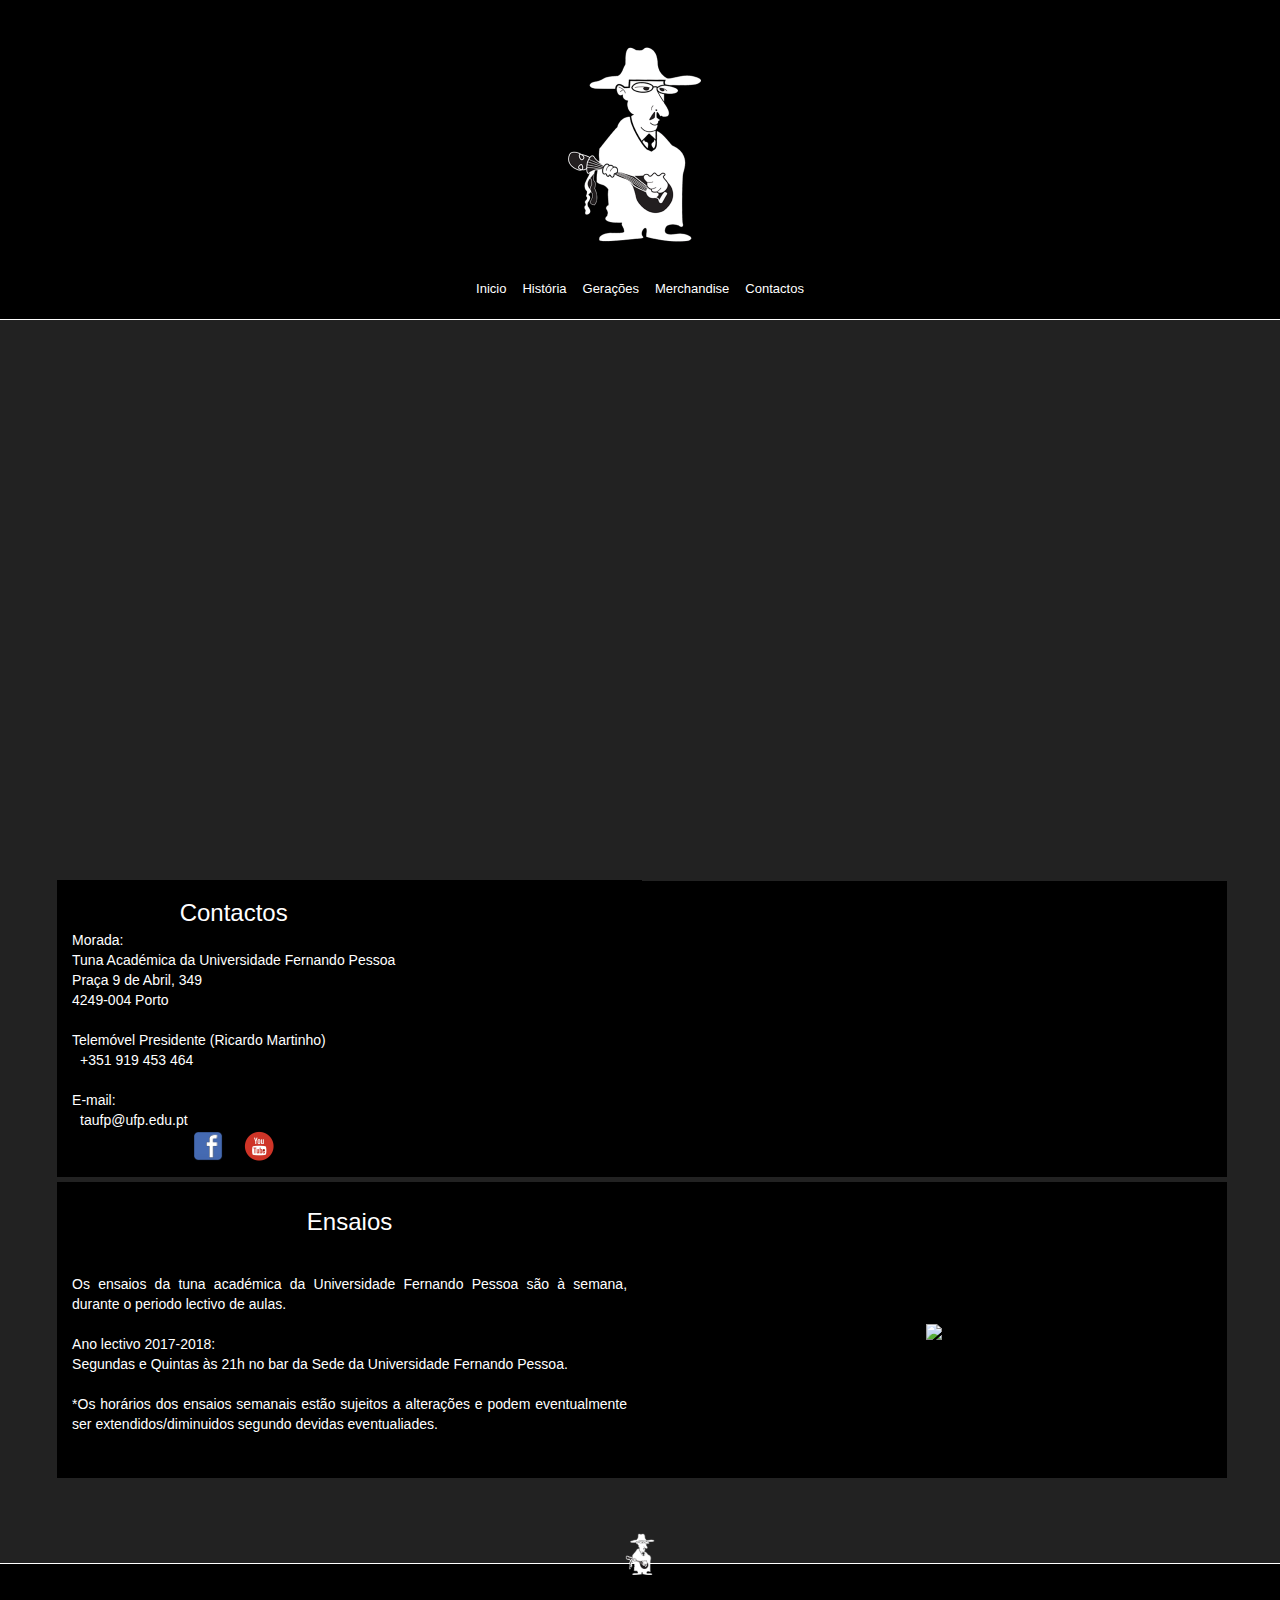
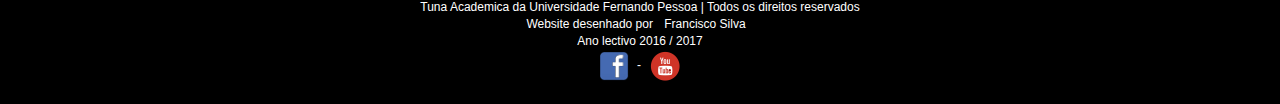
==== contactos.html @ c4e6eb4a "added second update of Taufp Website" ====
<!DOCTYPE html>
<html>

<head>
	<meta charset="UTF-8">

	<title>Tuna Académica da Universidade Fernando Pessoa</title>
	<link rel="icon" href="img/favicon.png" sizes="16x16" type="image/png">

	<script src="https://ajax.googleapis.com/ajax/libs/jquery/1.8.3/jquery.min.js"></script>
	<script src="http://code.jquery.com/ui/1.9.2/jquery-ui.js"></script>
	<script type="text/javascript" src="main.js"></script>




	<link rel="stylesheet" href="https://maxcdn.bootstrapcdn.com/bootstrap/3.3.7/css/bootstrap.min.css"
		integrity="sha384-BVYiiSIFeK1dGmJRAkycuHAHRg32OmUcww7on3RYdg4Va+PmSTsz/K68vbdEjh4u" crossorigin="anonymous">

	<!-- Optional theme -->
	<link rel="stylesheet" href="https://maxcdn.bootstrapcdn.com/bootstrap/3.3.7/css/bootstrap-theme.min.css"
		integrity="sha384-rHyoN1iRsVXV4nD0JutlnGaslCJuC7uwjduW9SVrLvRYooPp2bWYgmgJQIXwl/Sp" crossorigin="anonymous">

	<!-- Latest compiled and minified JavaScript -->
	<script src="https://maxcdn.bootstrapcdn.com/bootstrap/3.3.7/js/bootstrap.min.js"
		integrity="sha384-Tc5IQib027qvyjSMfHjOMaLkfuWVxZxUPnCJA7l2mCWNIpG9mGCD8wGNIcPD7Txa"
		crossorigin="anonymous"></script>
	<meta name="viewport" content="width=device-width, initial-scale=1.0">

	<link rel="stylesheet" type="text/css" href="css/main.css" />




	<style type="text/css">
		/* centered columns styles */
		.row-centered {
			text-align: center;
		}

		.col-centered {
			display: inline-block;
			float: none;
			/* reset the text-align */
			text-align: left;
			/* inline-block space fix */
			margin-right: -4px;
		}

		.col-fixed {
			/* custom width */
			width: 320px;
		}

		.col-min {
			/* custom min width */
			min-width: 320px;
		}

		.col-max {
			/* custom max width */
			max-width: 320px;
		}

		/* visual styles */
		body {
			padding-bottom: 40px;
		}

		h1 {
			margin: 40px 0px 20px 0px;
			color: #95c500;
			font-size: 28px;
			line-height: 34px;
			text-align: center;
		}

		[class*="col-"] {
			padding-top: 16px;
			padding-bottom: 15px;
		}

		[class*="col-"]:before {
			display: block;
			position: relative;
			font-family: sans-serif;
			font-size: 10px;
			letter-spacing: 1px;
			color: #658600;
			text-align: left;
		}

		.item {
			width: 100%;
			height: 100%;
		}

		/* content styles */
		.item {
			display: table;
		}

		.content {
			display: table-cell;
			vertical-align: middle;
			text-align: justify;
		}

		.content:before {
			font-family: sans-serif;
			font-size: 12px;
			letter-spacing: 1px;
			color: #747474;
		}

		/* centering styles for jsbin */
		html,
		body {
			width: 100%;
			height: 100%;
		}

		html {
			display: table;
		}

		body {
			display: table-cell;
			vertical-align: middle;
		}
	</style>

	<link rel="stylesheet" href="animations/css/animations.css" type="text/css">

</head>

<body>

	<div class="top">
		<div class='container' style="width:100%; height: 100%;">
			<div class='animatedParent' style="width:100%; height: 100%;">
				<h2 class='animated bounceIn' style="width:100%; height: 100%;"><img width="25%" style="max-width:150px"
						src="img/middlenando.png" /></h2>



				<table align="center" style="font-size:13px">
					<tr>
						<td>
							<a href="index.html">Inicio</a>
						</td>
						<td>
							<a href="historia.html">História</a>
						</td>
						<td>
							<a href="geracoes.html">Gerações</a>
						</td>
						<td>
							<a href="merchandise.html">Merchandise</a>
						</td>
						<td>
							<a href="contactos.html">Contactos</a>
						</td>
					</tr>
				</table>

				<br>

			</div>
		</div>
	</div>

	<div class="mid">
		<div class="mid1">
			<div class='container' style="width:100%; height: 100%;  padding: 0px 0;">
				<div class='animatedParent' style="width:100%; height: 100%;">

					<center><img class="animated fadeIn" style="width:100%;" src="img/headerimage.png"></center>

				</div>
			</div>
			<br>
			<div class="container">
				<div class="row row-centered">


					<div style="background-color:#000; border:0px; text-align:justify;"
						class="col-xs-6 col-centered col-min">
						<div class="item">
							<div class="content">
								<table style="height:264px;">
									<tr>
										<td>
											<center><span class="title">Contactos</span></center>
										</td>
									</tr>
									<td>
										<span class="text">Morada:<br>

											Tuna Académica da Universidade Fernando Pessoa<br>
											Praça 9 de Abril, 349<br>
											4249-004 Porto<br><br>

											Telemóvel Presidente (Ricardo Martinho)<br>

											<a href="tel:+351 919 453 464">+351 919 453 464</a><br><br>

											E-mail:<br>

											<a href="mailto:taufp@ufp.edu.pt">taufp@ufp.edu.pt</a>

										</span>
										<center>
											<a href="https://www.youtube.com/channel/UCvG8ykzuXGHIxPqPnz8HNAA"><img
													width="30" height="30" src="img/face.png" style="top:5px;"></a>
											<a href="https://www.facebook.com/taufp94/"><img style="top:5px;" width="32"
													height="32" src="img/youtube.png"></a></center>
									</td>
									</tr>
								</table>
							</div>
						</div>
					</div>


					<div style="background-color:#000; border:0px; text-align:justify;"
						class="col-xs-6 col-centered col-min">
						<div class="item">
							<div class="content">
								<center><iframe
										src="https://www.google.com/maps/embed?pb=!1m18!1m12!1m3!1d3003.2471644915718!2d-8.613256684580875!3d41.172775979284474!2m3!1f0!2f0!3f0!3m2!1i1024!2i768!4f13.1!3m3!1m2!1s0xd24644e96bfbb8d%3A0x1b56312fb4975696!2sUniversidade+Fernando+Pessoa!5e0!3m2!1spt-PT!2spt!4v1487983377693"
										width="290" height="260" frameborder="0" style="border:0"
										allowfullscreen></iframe></center>
							</div>
						</div>
					</div>


					<div style="background-color:#000; border:0px; text-align:justify;"
						class="col-xs-6 col-centered col-min">
						<div class="item">
							<div class="content">
								<table style="height:265px;">
									<tr>
										<td>
											<center><span class="title">Ensaios</span></center>
										</td>
									</tr>
									<td>
										<span class="text">Os ensaios da tuna académica da Universidade Fernando Pessoa
											são à semana, durante o periodo lectivo de aulas.<br><br>

											Ano lectivo 2017-2018:<br>Segundas e Quintas às 21h no bar da Sede da
											Universidade Fernando Pessoa.<br><br>
										</span>

										*Os horários dos ensaios semanais estão sujeitos a alterações e podem
										eventualmente ser extendidos/diminuidos segundo devidas eventualiades.


									</td>
									</tr>
								</table>
							</div>
						</div>
					</div>


					<div style="background-color:#000; border:0px; text-align:center;"
						class="col-xs-6 col-centered col-min">
						<div class="item">
							<div class="content">
								<table align="center" style="height:265px;">
									<tr>
										<td>
											<img src="img/instrumentos.jpg" width="290">
										</td>
									</tr>
								</table>

							</div>
						</div>
					</div>


				</div>
			</div>

		</div>
		<br><br><br><br>
	</div>


	<div class="footer"><br><br>Tuna Academica da Universidade Fernando Pessoa | Todos os direitos reservados<br>Website
		desenhado por <a href="mailto:franciscjssilva@gmail.com">Francisco Silva</a> <br>Ano lectivo 2016 / 2017<br><a
			href="https://www.facebook.com/taufp94/"><img width="30" height="30" src="img/face.png"
				style="top:5px;"></a>-<a href="https://www.youtube.com/channel/UCvG8ykzuXGHIxPqPnz8HNAA"><img
				style="top:5px;" width="32" height="32" src="img/youtube.png"></a></div>

	<script type="text/javascript" src="animations/js/css3-animate-it.js"></script>

</body>

</html>
---- css/main.css ----
html, body {
			background-color: #000;
			color: #FFF;
			font-family: Arial;
			font-size: 12px;
			width: 100%;
			height: 100%;
		}

		html {
			display: table;
		}

		body {
			display: table-cell;
			vertical-align: middle;
			font-size: 14px;
		}

		.text {
			text-align: justify;
			font-size: 14px;
		}

		.top {
			position: relative;
			top: 0;
			z-index: 999;
			width: 100%;
			text-align: center;
			background-color: #000;
		}

		.mid {
			position: relative;
			width: 100%;
			display: table-cell;
			vertical-align: middle;
			background-color: #222;
			color: #FFF;
			border-top: 1px solid;
			border-bottom: 1px solid;
			border-top-color: #FFF;
			border-bottom-color: #FFF;
			margin: 0px;
			text-align: center;
			font-family: Arial;
		}

		.mid1 {
			width: 100%;
			height: 100%;
			display: table-cell;
			vertical-align: middle;
		}

		.mid1:after {
			content: '';
			position: absolute;
			top: 100%;
			left: 50%;
			width: 30px;
			height: 60px;
			background-image: url(../img/bottomnandinho.png);
			background-size: cover;
			background-repeat: no-repeat;
			transform: translate(-50%, -50%);
			border-top: inherit;
			border-top-color: transparent;
		}

		.footer {
			bottom: 0px;
			width: 100%;
			height: 100px;
			text-align: center;
			font-size: 12px;
		}

		table {
			background-color: #000;
			padding: 4% 4% 4% 4%;
		}

		.title {
			font-size: 24px;
			color: #FFF;
			text-align: center;
		}

		.title2 {
			font-size: 22px;
			color: #FFF;
			text-align: center;
		}

		a:link, a:visited, a:active {
			color: #FFF;
			text-decoration: none;
			padding: 6px 8px;
			border-radius: 8px;
		}

		/* mouse over link */

		a:hover {
			color: #000;
			background-color: #FFF;
			text-decoration: none;
		}

		.hvrbox, .hvrbox * {
			box-sizing: border-box;
		}

		.hvrbox {
			position: relative;
			display: inline-block;
			overflow: hidden;
			width: 100%;
			height: 100%;
		}

		.hvrbox img {
			max-width: 100%;
		}

		.hvrbox .hvrbox-layer_bottom {
			display: block;
		}

		.hvrbox .hvrbox-layer_top {
			opacity: 0;
			position: absolute;
			top: 0;
			left: 0;
			right: 0;
			bottom: 0;
			width: 100%;
			height: 100%;
			background: rgba(0, 0, 0, 0.6);
			color: #fff;
			padding: 15px;
			-moz-transition: all 0.4s ease-in-out 0s;
			-webkit-transition: all 0.4s ease-in-out 0s;
			-ms-transition: all 0.4s ease-in-out 0s;
			transition: all 0.4s ease-in-out 0s;
		}

		.hvrbox:hover .hvrbox-layer_top, .hvrbox.active .hvrbox-layer_top {
			opacity: 1;
		}

		.hvrbox .hvrbox-text {
			text-align: center;
			font-size: 120%;
			display: inline-block;
			position: absolute;
			top: 50%;
			left: 50%;
			-moz-transform: translate(-50%, -50%);
			-webkit-transform: translate(-50%, -50%);
			-ms-transform: translate(-50%, -50%);
			transform: translate(-50%, -50%);
		}

		.hvrbox .hvrbox-text_mobile {
			font-size: 15px;
			border-top: 1px solid rgb(179, 179, 179);
			/* for old browsers */
			border-top: 1px solid rgba(179, 179, 179, 0.7);
			margin-top: 5px;
			padding-top: 2px;
			display: none;
		}

		.hvrbox.active .hvrbox-text_mobile {
			display: block;
		}
---- animations/css/animations.css ----
/*animations*/

/******************
* Bounce in right *
*******************/


.animated { 
    -webkit-animation-duration: 1s; 
    animation-duration: 1s; 
    -webkit-animation-fill-mode: both; 
    animation-fill-mode: both; 
} 
.slow{
     -webkit-animation-duration: 1.5s; 
    animation-duration: 1.5s; 
    -webkit-animation-fill-mode: both; 
    animation-fill-mode: both; 
}
.slower{
     -webkit-animation-duration: 2s; 
    animation-duration: 2s; 
    -webkit-animation-fill-mode: both; 
    animation-fill-mode: both; 
}
.slowest{
     -webkit-animation-duration: 3s; 
    animation-duration: 3s; 
    -webkit-animation-fill-mode: both; 
    animation-fill-mode: both; 
}

/* Added by Andy Meetan */
.delay-250 {
    -webkit-animation-delay:0.25s;
    -moz-animation-delay:0.25s;
    -o-animation-delay:0.25s;
    animation-delay:0.25s;
}
.delay-500 {
    -webkit-animation-delay:0.5s;
    -moz-animation-delay:0.5s;
    -o-animation-delay:0.5s;
    animation-delay:0.5s;
}
.delay-750 {
    -webkit-animation-delay:0.75s;
    -moz-animation-delay:0.75s;
    -o-animation-delay:0.75s;
    animation-delay:0.75s;
}
.delay-1000 {
    -webkit-animation-delay:1.0s;
    -moz-animation-delay:1.0s;
    -o-animation-delay:1.0s;
    animation-delay:1.0s;
}
.delay-1250 {
    -webkit-animation-delay:1.25s;
    -moz-animation-delay:1.25s;
    -o-animation-delay:1.25s;
    animation-delay:1.25s;
}
.delay-1500 {
    -webkit-animation-delay:1.5s;
    -moz-animation-delay:1.5s;
    -o-animation-delay:1.5s;
    animation-delay:1.5s;
}
.delay-1750 {
    -webkit-animation-delay:1.75s;
    -moz-animation-delay:1.75s;
    -o-animation-delay:1.75s;
    animation-delay:1.75s;
}
.delay-2000 {
    -webkit-animation-delay:2.0s;
    -moz-animation-delay:2.0s;
    -o-animation-delay:2.0s;
    animation-delay:2.0s;
}
.delay-2500 {
    -webkit-animation-delay:2.5s;
    -moz-animation-delay:2.5s;
    -o-animation-delay:2.5s;
    animation-delay:2.5s;
}
.delay-2000 {
    -webkit-animation-delay:2.0s;
    -moz-animation-delay:2.0s;
    -o-animation-delay:2.0s;
    animation-delay:2.0s;
}
.delay-2500 {
    -webkit-animation-delay:2.5s;
    -moz-animation-delay:2.5s;
    -o-animation-delay:2.5s;
    animation-delay:2.5s;
}
.delay-3000 {
    -webkit-animation-delay:3.0s;
    -moz-animation-delay:3.0s;
    -o-animation-delay:3.0s;
    animation-delay:3.0s;
}
.delay-3500 {
    -webkit-animation-delay:3.5s;
    -moz-animation-delay:3.5s;
    -o-animation-delay:3.5s;
    animation-delay:3.5s;
}

.bounceInRight, .bounceInLeft, .bounceInUp, .bounceInDown{
    opacity:0;
    -webkit-transform: translateX(400px); 
    transform: translateX(400px); 
}
.fadeInRight, .fadeInLeft, .fadeInUp, .fadeInDown{
    opacity:0;
    -webkit-transform: translateX(400px); 
    transform: translateX(400px); 
}

.flipInX, .flipInY, .rotateIn, .rotateInUpLeft, .rotateInUpRight, .rotateInDownLeft, .rotateDownUpRight, .rollIn{
    opacity:0;
}

.lightSpeedInRight, .lightSpeedInLeft{
    opacity:0;
    -webkit-transform: translateX(400px); 
    transform: translateX(400px); 
}

/***********
* bounceIn *
************/
@-webkit-keyframes bounceIn { 
    0% { 
        opacity: 0; 
        -webkit-transform: scale(.3); 
    } 

    50% { 
        opacity: 1; 
        -webkit-transform: scale(1.05); 
    } 

    70% { 
        -webkit-transform: scale(.9); 
    } 

    100% { 
         -webkit-transform: scale(1); 
    } 
} 

@keyframes bounceIn { 
    0% { 
        opacity: 0; 
        transform: scale(.3); 
    } 

    50% { 
        opacity: 1; 
        transform: scale(1.05); 
    } 

    70% { 
        transform: scale(.9); 
    } 

    100% { 
        transform: scale(1); 
    } 
} 

.bounceIn.go { 
    -webkit-animation-name: bounceIn; 
    animation-name: bounceIn; 
}

/****************
* bounceInRight *
****************/

@-webkit-keyframes bounceInRight { 
    0% { 
        opacity: 0; 
        
        -webkit-transform: translateX(400px); 
    } 
    60% { 
        
        -webkit-transform: translateX(-30px); 
    } 
    80% { 
        -webkit-transform: translateX(10px); 
    } 
    100% {
    opacity: 1;
     
        -webkit-transform: translateX(0); 
    } 
} 

@keyframes bounceInRight { 
    0% { 
        opacity: 0; 
        
        transform: translateX(400px); 
    } 
    60% { 
        
        transform: translateX(-30px); 
    } 
    80% { 
        transform: translateX(10px); 
    } 
    100% {
    opacity: 1;
     
        transform: translateX(0); 
    } 
} 


.bounceInRight.go { 
    -webkit-animation-name: bounceInRight; 
    animation-name: bounceInRight; 
}

/******************
* Bounce in left *
*******************/

@-webkit-keyframes bounceInLeft { 
    0% { 
        opacity: 0; 
        
        -webkit-transform: translateX(-400px); 
    } 
    60% { 
       
        -webkit-transform: translateX(30px); 
    } 
    80% { 
        -webkit-transform: translateX(-10px); 
    } 
    100% {
        opacity: 1;
         
        -webkit-transform: translateX(0); 
    } 
} 

@keyframes bounceInLeft { 
    0% { 
        opacity: 0; 
        
        transform: translateX(-400px); 
    } 
    60% { 
       
        transform: translateX(30px); 
    } 
    80% { 
        transform: translateX(-10px); 
    } 
    100% {
        opacity: 1;
         
        transform: translateX(0); 
    } 
} 

.bounceInLeft.go { 
    -webkit-animation-name: bounceInLeft; 
    animation-name: bounceInLeft; 
}

/******************
* Bounce in up *
*******************/

@-webkit-keyframes bounceInUp { 
    0% { 
        opacity: 0; 
        
        -webkit-transform: translateY(400px); 
    } 
    60% { 
       
        -webkit-transform: translateY(-30px); 
    } 
    80% { 
        -webkit-transform: translateY(10px); 
    } 
    100% {
        opacity: 1;
         
        -webkit-transform: translateY(0); 
    } 
} 

@keyframes bounceInUp { 
    0% { 
        opacity: 0; 
        
        transform: translateY(400px); 
    } 
    60% { 
       
        transform: translateY(-30px); 
    } 
    80% { 
        transform: translateY(10px); 
    } 
    100% {
        opacity: 1;
         
        transform: translateY(0); 
    } 
} 

.bounceInUp.go { 
    -webkit-animation-name: bounceInUp; 
    animation-name: bounceInUp; 
}


/******************
* Bounce in down *
*******************/

@-webkit-keyframes bounceInDown { 
    0% { 
        opacity: 0; 
        
        -webkit-transform: translateY(-400px); 
    } 
    60% { 
       
        -webkit-transform: translateY(30px); 
    } 
    80% { 
        -webkit-transform: translateY(-10px); 
    } 
    100% {
        opacity: 1;
         
        -webkit-transform: translateY(0); 
    } 
} 

@keyframes bounceInDown { 
    0% { 
        opacity: 0; 
        
        transform: translateY(-400px); 
    } 
    60% { 
       
        transform: translateY(30px); 
    } 
    80% { 
        transform: translateY(-10px); 
    } 
    100% {
        opacity: 1;
         
        transform: translateY(0); 
    } 
} 

.bounceInDown.go { 
    -webkit-animation-name: bounceInDown; 
    animation-name: bounceInDown; 
}


/**********
* Fade In *
**********/ 
@-webkit-keyframes fadeIn { 
    0% {opacity: 0;} 
    100% {opacity: 1;
        display:block;} 
} 
@keyframes fadeIn { 
    0% {opacity: 0;} 
    100% {opacity: 1;
        display:block;} 
}
.fadeIn{
    opacity:0;
}
.fadeIn.go { 
    -webkit-animation-name: fadeIn; 
    animation-name: fadeIn; 
}

/**********
* Grow in *
***********/

@-webkit-keyframes growIn { 
    0% { 
        -webkit-transform: scale(0.2); 
        opacity:0;
    } 
    50% { 
        -webkit-transform: scale(1.2); 
        
    } 
    100% { 
        -webkit-transform: scale(1); 
        opacity:1;
    } 
} 
@keyframes growIn { 
    0% { 
        transform: scale(0.2); 
        opacity:0;
    } 
    50% { 
        transform: scale(1.2); 
        
    } 
    100% { 
        transform: scale(1); 
        opacity:1;
    } 
} 
.growIn { 

    -webkit-transform: scale(0.2);
    transform: scale(0.2);
    opacity:0;
}
.growIn.go{
    -webkit-animation-name: growIn; 
    animation-name: growIn; 
}

/********
* Shake *
********/
@-webkit-keyframes shake { 
    0%, 100% {-webkit-transform: translateX(0);} 
    10%, 30%, 50%, 70%, 90% {-webkit-transform: translateX(-10px);} 
    20%, 40%, 60%, 80% {-webkit-transform: translateX(10px);} 
} 
@keyframes shake { 
    0%, 100% {transform: translateX(0);} 
    10%, 30%, 50%, 70%, 90% {transform: translateX(-10px);} 
    20%, 40%, 60%, 80% {transform: translateX(10px);} 
} 
.shake.go { 
    -webkit-animation-name: shake; 
    animation-name: shake; 
}

/********
* ShakeUp *
********/
@-webkit-keyframes shakeUp { 
    0%, 100% {-webkit-transform: translateY(0);} 
    10%, 30%, 50%, 70%, 90% {-webkit-transform: translateY(-10px);} 
    20%, 40%, 60%, 80% {-webkit-transform: translateY(10px);} 
} 
@keyframes shakeUp { 
    0%, 100% {transform: translateY(0);} 
    10%, 30%, 50%, 70%, 90% {transform: translateY(-10px);} 
    20%, 40%, 60%, 80% {transform: translateY(10px);} 
} 
.shakeUp.go { 
    -webkit-animation-name: shakeUp; 
    animation-name: shakeUp; 
}

/*************
* FadeInLeft *
*************/

@-webkit-keyframes fadeInLeft { 
    0% { 
        opacity: 0; 
        -webkit-transform: translateX(-400px); 
    } 
    50%{
       opacity: 0.3; 
    }
    100% { 
        opacity: 1; 
        -webkit-transform: translateX(0); 
    } 
} 
@keyframes fadeInLeft { 
    0% { 
        opacity: 0; 
        transform: translateX(-400px); 
    } 
    50%{
       opacity: 0.3; 
    }
    100% { 
        opacity: 1; 
        transform: translateX(0); 
    } 
} 
.fadeInLeft{ 
    opacity: 0; 
    -webkit-transform: translateX(-400px); 
    transform: translateX(-400px);
}
.fadeInLeft.go { 
    -webkit-animation-name: fadeInLeft; 
    animation-name: fadeInLeft; 
}


/*************
* FadeInRight *
*************/

@-webkit-keyframes fadeInRight { 
    0% { 
        opacity: 0; 
        -webkit-transform: translateX(400px); 
    } 
    50%{
       opacity: 0.3; 
    }
    100% { 
        opacity: 1; 
        -webkit-transform: translateX(0); 
    } 
} 
@keyframes fadeInRight { 
    0% { 
        opacity: 0; 
        transform: translateX(400px); 
    } 
    50%{
       opacity: 0.3; 
    }
    100% { 
        opacity: 1; 
        transform: translateX(0); 
    } 
} 
.fadeInRight{ 
    opacity: 0; 
    -webkit-transform: translateX(400px); 
    transform: translateX(400px);
}
.fadeInRight.go { 
    -webkit-animation-name: fadeInRight; 
    animation-name: fadeInRight; 
}

/*************
* FadeInUp *
*************/

@-webkit-keyframes fadeInUp { 
    0% { 
        opacity: 0; 
        -webkit-transform: translateY(400px); 
    } 
    50%{
       opacity: 0.3; 
    }
    100% { 
        opacity: 1; 
        -webkit-transform: translateY(0); 
    } 
} 
@keyframes fadeInUp { 
    0% { 
        opacity: 0; 
        transform: translateY(400px); 
    } 
    50%{
       opacity: 0.3; 
    }
    100% { 
        opacity: 1; 
        transform: translateY(0); 
    } 
} 
.fadeInUp{ 
    opacity: 0; 
    -webkit-transform: translateY(400px); 
    transform: translateY(400px);
}
.fadeInUp.go { 
    -webkit-animation-name: fadeInUp; 
    animation-name: fadeInUp; 
}

/*************
* FadeInDown *
*************/

@-webkit-keyframes fadeInDown { 
    0% { 
        opacity: 0; 
        -webkit-transform: translateY(-400px); 
    } 
    50%{
       opacity: 0.3; 
    }
    100% { 
        opacity: 1; 
        -webkit-transform: translateY(0); 
    } 
} 
@keyframes fadeInDown { 
    0% { 
        opacity: 0; 
        transform: translateY(-400px); 
    } 
    50%{
       opacity: 0.3; 
    }
    100% { 
        opacity: 1; 
        transform: translateY(0); 
    } 
} 
.fadeInDown{ 
    opacity: 0; 
    -webkit-transform: translateY(-400px); 
    transform: translateY(-400px);
}
.fadeInDown.go { 
    -webkit-animation-name: fadeInDown; 
    animation-name: fadeInDown; 
}

/*****************
* rotateIn *
*****************/
@-webkit-keyframes rotateIn { 
    0% { 
        -webkit-transform-origin: center center; 
        -webkit-transform: rotate(-200deg); 
        opacity: 0; 
    } 
    100% { 
        -webkit-transform-origin: center center; 
        -webkit-transform: rotate(0); 
        opacity: 1; 
    } 
} 
@keyframes rotateIn { 
    0% { 
        transform-origin: center center; 
        transform: rotate(-200deg); 
        opacity: 0; 
    } 
    100% { 
        transform-origin: center center; 
        transform: rotate(0); 
        opacity: 1; 
    } 
} 
.rotateIn.go { 
    -webkit-animation-name: rotateIn; 
    animation-name: rotateIn; 
}

/*****************
* rotateInUpLeft *
*****************/

@-webkit-keyframes rotateInUpLeft { 
    0% { 
        -webkit-transform-origin: left bottom; 
        -webkit-transform: rotate(90deg); 
        opacity: 0; 
    } 
    100% { 
        -webkit-transform-origin: left bottom; 
        -webkit-transform: rotate(0); 
        opacity: 1; 
    } 
} 
@keyframes rotateInUpLeft { 
    0% { 
        transform-origin: left bottom; 
        transform: rotate(90deg); 
        opacity: 0; 
    } 
    100% { 
        transform-origin: left bottom; 
        transform: rotate(0); 
        opacity: 1; 
    } 
} 
.rotateInUpLeft.go { 
    -webkit-animation-name: rotateInUpLeft; 
    animation-name: rotateInUpLeft; 
}

/*******************
* rotateInDownLeft *
*******************/
@-webkit-keyframes rotateInDownLeft { 
    0% { 
        -webkit-transform-origin: left bottom; 
        -webkit-transform: rotate(-90deg); 
        opacity: 0; 
    } 
    100% { 
        -webkit-transform-origin: left bottom; 
        -webkit-transform: rotate(0); 
        opacity: 1; 
    } 
} 
@keyframes rotateInDownLeft { 
    0% { 
        transform-origin: left bottom; 
        transform: rotate(-90deg); 
        opacity: 0; 
    } 
    100% { 
        transform-origin: left bottom; 
        transform: rotate(0); 
        opacity: 1; 
    } 
} 
.rotateInDownLeft.go { 
    -webkit-animation-name: rotateInDownLeft; 
    animation-name: rotateInDownLeft; 
}

/******************
* rotateInUpRight *
*******************/

@-webkit-keyframes rotateInUpRight { 
    0% { 
        -webkit-transform-origin: right bottom; 
        -webkit-transform: rotate(-90deg); 
        opacity: 0; 
    } 
    100% { 
        -webkit-transform-origin: right bottom; 
        -webkit-transform: rotate(0); 
        opacity: 1; 
    } 
} 
@keyframes rotateInUpRight { 
    0% { 
        transform-origin: right bottom; 
        transform: rotate(-90deg); 
        opacity: 0; 
    } 
    100% { 
        transform-origin: right bottom; 
        transform: rotate(0); 
        opacity: 1; 
    } 
} 
.rotateInUpRight.go { 
    -webkit-animation-name: rotateInUpRight; 
    animation-name: rotateInUpRight; 
}

/********************
* rotateInDownRight *
********************/

@-webkit-keyframes rotateInDownRight { 
    0% { 
        -webkit-transform-origin: right bottom; 
        -webkit-transform: rotate(90deg); 
        opacity: 0; 
    } 
    100% { 
        -webkit-transform-origin: right bottom; 
        -webkit-transform: rotate(0); 
        opacity: 1; 
    } 
} 
@keyframes rotateInDownRight { 
    0% { 
        transform-origin: right bottom; 
        transform: rotate(90deg); 
        opacity: 0; 
    } 
    100% { 
        transform-origin: right bottom; 
        transform: rotate(0); 
        opacity: 1; 
    } 
} 
.rotateInDownRight.go { 
    -webkit-animation-name: rotateInDownRight; 
    animation-name: rotateInDownRight; 
}

/*********
* rollIn *
**********/

@-webkit-keyframes rollIn { 
    0% { opacity: 0; -webkit-transform: translateX(-100%) rotate(-120deg); } 
    100% { opacity: 1; -webkit-transform: translateX(0px) rotate(0deg); } 
} 
@keyframes rollIn { 
    0% { opacity: 0; transform: translateX(-100%) rotate(-120deg); } 
    100% { opacity: 1; transform: translateX(0px) rotate(0deg); } 
} 
.rollIn.go { 
    -webkit-animation-name: rollIn; 
    animation-name: rollIn; 
}

/*********
* wiggle *
**********/

@-webkit-keyframes wiggle { 
    0% { -webkit-transform: skewX(9deg); } 
    10% { -webkit-transform: skewX(-8deg); } 
    20% { -webkit-transform: skewX(7deg); } 
    30% { -webkit-transform: skewX(-6deg); } 
    40% { -webkit-transform: skewX(5deg); } 
    50% { -webkit-transform: skewX(-4deg); } 
    60% { -webkit-transform: skewX(3deg); } 
    70% { -webkit-transform: skewX(-2deg); } 
    80% { -webkit-transform: skewX(1deg); } 
    90% { -webkit-transform: skewX(0deg); } 
    100% { -webkit-transform: skewX(0deg); } 
} 
@keyframes wiggle { 
    0% { transform: skewX(9deg); } 
    10% { transform: skewX(-8deg); } 
    20% { transform: skewX(7deg); } 
    30% { transform: skewX(-6deg); } 
    40% { transform: skewX(5deg); } 
    50% { transform: skewX(-4deg); } 
    60% { transform: skewX(3deg); } 
    70% { transform: skewX(-2deg); } 
    80% { transform: skewX(1deg); } 
    90% { transform: skewX(0deg); } 
    100% { transform: skewX(0deg); } 
} 
.wiggle.go { 
    -webkit-animation-name: wiggle; 
    animation-name: wiggle; 
    -webkit-animation-timing-function: ease-in; 
    animation-timing-function: ease-in; 
} 

/********
* swing *
*********/

@-webkit-keyframes swing { 
    20%, 40%, 60%, 80%, 100% { -webkit-transform-origin: top center; } 
    20% { -webkit-transform: rotate(15deg); } 
    40% { -webkit-transform: rotate(-10deg); } 
    60% { -webkit-transform: rotate(5deg); } 
    80% { -webkit-transform: rotate(-5deg); } 
    100% { -webkit-transform: rotate(0deg); } 
} 
@keyframes swing { 
    20% { transform: rotate(15deg); } 
    40% { transform: rotate(-10deg); } 
    60% { transform: rotate(5deg); } 
    80% { transform: rotate(-5deg); } 
    100% { transform: rotate(0deg); } 
} 
.swing.go { 
    -webkit-transform-origin: top center; 
    transform-origin: top center; 
    -webkit-animation-name: swing; 
    animation-name: swing; 
}

/*******
* tada *
********/

@-webkit-keyframes tada { 
    0% {-webkit-transform: scale(1);} 
    10%, 20% {-webkit-transform: scale(0.9) rotate(-3deg);} 
    30%, 50%, 70%, 90% {-webkit-transform: scale(1.1) rotate(3deg);} 
    40%, 60%, 80% {-webkit-transform: scale(1.1) rotate(-3deg);} 
    100% {-webkit-transform: scale(1) rotate(0);} 
} 
@keyframes tada { 
    0% {transform: scale(1);} 
    10%, 20% {transform: scale(0.9) rotate(-3deg);} 
    30%, 50%, 70%, 90% {transform: scale(1.1) rotate(3deg);} 
    40%, 60%, 80% {transform: scale(1.1) rotate(-3deg);} 
    100% {transform: scale(1) rotate(0);} 
} 
.tada.go { 
    -webkit-animation-name: tada; 
    animation-name: tada; 
}

/*********
* wobble *
**********/

@-webkit-keyframes wobble { 
  0% { -webkit-transform: translateX(0%); } 
  15% { -webkit-transform: translateX(-25%) rotate(-5deg); } 
  30% { -webkit-transform: translateX(20%) rotate(3deg); } 
  45% { -webkit-transform: translateX(-15%) rotate(-3deg); } 
  60% { -webkit-transform: translateX(10%) rotate(2deg); } 
  75% { -webkit-transform: translateX(-5%) rotate(-1deg); } 
  100% { -webkit-transform: translateX(0%); } 
} 
@keyframes wobble { 
  0% { transform: translateX(0%); } 
  15% { transform: translateX(-25%) rotate(-5deg); } 
  30% { transform: translateX(20%) rotate(3deg); } 
  45% { transform: translateX(-15%) rotate(-3deg); } 
  60% { transform: translateX(10%) rotate(2deg); } 
  75% { transform: translateX(-5%) rotate(-1deg); } 
  100% { transform: translateX(0%); } 
} 
.wobble.go { 
    -webkit-animation-name: wobble; 
    animation-name: wobble; 
}

/********
* pulse *
*********/

@-webkit-keyframes pulse { 
    0% { -webkit-transform: scale(1); } 
    50% { -webkit-transform: scale(1.1); } 
    100% { -webkit-transform: scale(1); } 
} 
@keyframes pulse { 
    0% { transform: scale(1); } 
    50% { transform: scale(1.1); } 
    100% { transform: scale(1); } 
} 
.pulse.go { 
    -webkit-animation-name: pulse; 
    animation-name: pulse; 
}

/***************
* lightSpeedInRight *
****************/
@-webkit-keyframes lightSpeedInRight { 
   0% { -webkit-transform: translateX(100%) skewX(-30deg); opacity: 0; } 
    60% { -webkit-transform: translateX(-20%) skewX(30deg); opacity: 1; } 
    80% { -webkit-transform: translateX(0%) skewX(-15deg); opacity: 1; } 
    100% { -webkit-transform: translateX(0%) skewX(0deg); opacity: 1; } 
} 
@keyframes lightSpeedInRight { 
    0% { transform: translateX(100%) skewX(-30deg); opacity: 0; } 
    60% { transform: translateX(-20%) skewX(30deg); opacity: 1; } 
    80% { transform: translateX(0%) skewX(-15deg); opacity: 1; } 
    100% { transform: translateX(0%) skewX(0deg); opacity: 1; } 
} 
.lightSpeedInRight.go { 
    -webkit-animation-name: lightSpeedInRight; 
    animation-name: lightSpeedInRight; 
    -webkit-animation-timing-function: ease-out; 
    animation-timing-function: ease-out; 
} 

/***************
* lightSpeedInLeft *
****************/
@-webkit-keyframes lightSpeedInLeft { 
   0% { -webkit-transform: translateX(-100%) skewX(30deg); opacity: 0; } 
    60% { -webkit-transform: translateX(20%) skewX(-30deg); opacity: 1; } 
    80% { -webkit-transform: translateX(0%) skewX(15deg); opacity: 1; } 
    100% { -webkit-transform: translateX(0%) skewX(0deg); opacity: 1; } 
} 
@keyframes lightSpeedInLeft { 
    0% { transform: translateX(-100%) skewX(30deg); opacity: 0; } 
    60% { transform: translateX(20%) skewX(-30deg); opacity: 1; } 
    80% { transform: translateX(0%) skewX(15deg); opacity: 1; } 
    100% { transform: translateX(0%) skewX(0deg); opacity: 1; } 
} 
.lightSpeedInLeft.go { 
    -webkit-animation-name: lightSpeedInLeft; 
    animation-name: lightSpeedInLeft; 
    -webkit-animation-timing-function: ease-out; 
    animation-timing-function: ease-out; 
} 


/*******
* Flip *
*******/
@-webkit-keyframes flip { 
    0% { 
        -webkit-transform: perspective(400px) rotateY(0); 
        -webkit-animation-timing-function: ease-out; 
    } 
    40% { 
        -webkit-transform: perspective(400px) translateZ(150px) rotateY(170deg); 
        -webkit-animation-timing-function: ease-out; 
    } 
    50% { 
        -webkit-transform: perspective(400px) translateZ(150px) rotateY(190deg) scale(1); 
        -webkit-animation-timing-function: ease-in; 
    } 
    80% { 
        -webkit-transform: perspective(400px) rotateY(360deg) scale(.95); 
        -webkit-animation-timing-function: ease-in; 
    } 
    100% { 
        -webkit-transform: perspective(400px) scale(1); 
        -webkit-animation-timing-function: ease-in; 
    } 
}
@keyframes flip { 
    0% { 
        transform: perspective(400px) rotateY(0); 
        animation-timing-function: ease-out; 
    } 
    40% { 
        transform: perspective(400px) translateZ(150px) rotateY(170deg); 
        animation-timing-function: ease-out; 
    } 
    50% { 
        transform: perspective(400px) translateZ(150px) rotateY(190deg) scale(1); 
        animation-timing-function: ease-in; 
    } 
    80% { 
        transform: perspective(400px) rotateY(360deg) scale(.95); 
        animation-timing-function: ease-in; 
    } 
    100% { 
        transform: perspective(400px) scale(1); 
        animation-timing-function: ease-in; 
    } 
} 
.flip.go { 
    -webkit-backface-visibility: visible !important; 
    -webkit-animation-name: flip; 
    backface-visibility: visible !important; 
    animation-name: flip; 
}

/**********
* flipInX *
**********/
@-webkit-keyframes flipInX { 
    0% { 
        -webkit-transform: perspective(400px) rotateX(90deg); 
        opacity: 0; 
    } 
    40% { 
        -webkit-transform: perspective(400px) rotateX(-10deg); 
    } 
    70% { 
        -webkit-transform: perspective(400px) rotateX(10deg); 
    } 
    100% { 
        -webkit-transform: perspective(400px) rotateX(0deg); 
        opacity: 1; 
    } 
} 
@keyframes flipInX { 
    0% { 
        transform: perspective(400px) rotateX(90deg); 
        opacity: 0; 
    } 
    40% { 
        transform: perspective(400px) rotateX(-10deg); 
    } 
    70% { 
        transform: perspective(400px) rotateX(10deg); 
    } 
    100% { 
        transform: perspective(400px) rotateX(0deg); 
        opacity: 1; 
    } 
} 
.flipInX.go { 
    -webkit-backface-visibility: visible !important; 
    -webkit-animation-name: flipInX; 
    backface-visibility: visible !important; 
    animation-name: flipInX; 
}

/**********
* flipInY *
**********/

@-webkit-keyframes flipInY { 
    0% { 
        -webkit-transform: perspective(400px) rotateY(90deg); 
        opacity: 0; 
    } 
    40% { 
        -webkit-transform: perspective(400px) rotateY(-10deg); 
    } 
    70% { 
        -webkit-transform: perspective(400px) rotateY(10deg); 
    } 
    100% { 
        -webkit-transform: perspective(400px) rotateY(0deg); 
        opacity: 1; 
    } 
} 
@keyframes flipInY { 
    0% { 
        transform: perspective(400px) rotateY(90deg); 
        opacity: 0; 
    } 
    40% { 
        transform: perspective(400px) rotateY(-10deg); 
    } 
    70% { 
        transform: perspective(400px) rotateY(10deg); 
    } 
    100% { 
        transform: perspective(400px) rotateY(0deg); 
        opacity: 1; 
    } 
} 
.flipInY.go { 
    -webkit-backface-visibility: visible !important; 
    -webkit-animation-name: flipInY; 
    backface-visibility: visible !important; 
    animation-name: flipInY; 
}

/*****************
* Out animations *
*****************/


/************
* bounceOut *
*************/
@-webkit-keyframes bounceOut { 
    0% { 
        -webkit-transform: scale(1); 
    } 
    25% { 
        -webkit-transform: scale(.95); 
    } 
    50% { 
        opacity: 1; 
        -webkit-transform: scale(1.1); 
    } 
    100% { 
        opacity: 0; 
        -webkit-transform: scale(.3); 
    } 
} 
@keyframes bounceOut { 
    0% { 
        transform: scale(1); 
    } 
    25% { 
        transform: scale(.95); 
    } 
    50% { 
        opacity: 1; 
        transform: scale(1.1); 
    } 
    100% { 
        opacity: 0; 
        transform: scale(.3); 
    } 
} 
.bounceOut.goAway { 
    -webkit-animation-name: bounceOut; 
    animation-name: bounceOut; 
}

/************
* bounceOutUp *
*************/
@-webkit-keyframes bounceOutUp { 
    0% { 
        -webkit-transform: translateY(0); 
    } 
    20% { 
        opacity: 1; 
        -webkit-transform: translateY(20px); 
    } 
    100% { 
        opacity: 0; 
        -webkit-transform: translateY(-2000px); 
    } 
} 
@keyframes bounceOutUp { 
    0% { 
        transform: translateY(0); 
    } 
    20% { 
        opacity: 1; 
        transform: translateY(20px); 
    } 
    100% { 
        opacity: 0; 
        transform: translateY(-2000px); 
    } 
} 
.bounceOutUp.goAway { 
    -webkit-animation-name: bounceOutUp; 
    animation-name: bounceOutUp; 
}

/************
* bounceOutDown *
*************/
@-webkit-keyframes bounceOutDown { 
    0% { 
        -webkit-transform: translateY(0); 
    } 
    20% { 
        opacity: 1; 
        -webkit-transform: translateY(-20px); 
    } 
    100% { 
        opacity: 0; 
        -webkit-transform: translateY(2000px); 
    } 
} 
@keyframes bounceOutDown { 
    0% { 
        transform: translateY(0); 
    } 
    20% { 
        opacity: 1; 
        transform: translateY(-20px); 
    } 
    100% { 
        opacity: 0; 
        transform: translateY(2000px); 
    } 
} 
.bounceOutDown.goAway { 
    -webkit-animation-name: bounceOutDown; 
    animation-name: bounceOutDown; 
}


/************
* bounceOutLeft *
*************/
@-webkit-keyframes bounceOutLeft { 
    0% { 
        -webkit-transform: translateX(0); 
    } 
    20% { 
        opacity: 1; 
        -webkit-transform: translateX(20px); 
    } 
    100% { 
        opacity: 0; 
        -webkit-transform: translateX(-2000px); 
    } 
} 
@keyframes bounceOutLeft { 
    0% { 
        transform: translateX(0); 
    } 
    20% { 
        opacity: 1; 
        transform: translateX(20px); 
    } 
    100% { 
        opacity: 0; 
        transform: translateX(-2000px); 
    } 
} 
.bounceOutLeft.goAway { 
    -webkit-animation-name: bounceOutLeft; 
    animation-name: bounceOutLeft; 
}

/************
* bounceOutRight *
*************/
@-webkit-keyframes bounceOutRight { 
    0% { 
        -webkit-transform: translateX(0); 
    } 
    20% { 
        opacity: 1; 
        -webkit-transform: translateX(-20px); 
    } 
    100% { 
        opacity: 0; 
        -webkit-transform: translateX(2000px); 
    } 
} 
@keyframes bounceOutRight { 
    0% { 
        transform: translateX(0); 
    } 
    20% { 
        opacity: 1; 
        transform: translateX(-20px); 
    } 
    100% { 
        opacity: 0; 
        transform: translateX(2000px); 
    } 
} 
.bounceOutRight.goAway { 
    -webkit-animation-name: bounceOutRight; 
    animation-name: bounceOutRight; 
}

/************
* fadeOut *
*************/
@-webkit-keyframes fadeOut { 
    0% {opacity: 1;} 
    100% {opacity: 0;} 
} 
@keyframes fadeOut { 
    0% {opacity: 1;} 
    100% {opacity: 0;} 
} 
.fadeOut.goAway { 
    -webkit-animation-name: fadeOut; 
    animation-name: fadeOut; 
}

/************
* fadeOutUp *
*************/
@-webkit-keyframes fadeOutUp { 
    0% { 
        opacity: 1; 
        -webkit-transform: translateY(0); 
    } 
    100% { 
        opacity: 0; 
        -webkit-transform: translateY(-2000px); 
    } 
} 
@keyframes fadeOutUp { 
    0% { 
        opacity: 1; 
        transform: translateY(0); 
    } 
    100% { 
        opacity: 0; 
        transform: translateY(-2000px); 
    } 
} 
.fadeOutUp.goAway { 
    -webkit-animation-name: fadeOutUp; 
    animation-name: fadeOutUp; 
}

/************
* fadeOutDown *
*************/
@-webkit-keyframes fadeOutDown { 
    0% { 
        opacity: 1; 
        -webkit-transform: translateY(0); 
    } 
    100% { 
        opacity: 0; 
        -webkit-transform: translateY(2000px); 
    } 
} 
@keyframes fadeOutDown { 
    0% { 
        opacity: 1; 
        transform: translateY(0); 
    } 
    100% { 
        opacity: 0; 
        transform: translateY(2000px); 
    } 
} 
.fadeOutDown.goAway { 
    -webkit-animation-name: fadeOutDown; 
    animation-name: fadeOutDown; 
}

/************
* fadeOutLeft *
*************/
@-webkit-keyframes fadeOutLeft { 
    0% { 
        opacity: 1; 
        -webkit-transform: translateX(0); 
    } 
    100% { 
        opacity: 0; 
        -webkit-transform: translateX(-2000px); 
    } 
} 
@keyframes fadeOutLeft { 
    0% { 
        opacity: 1; 
        transform: translateX(0); 
    } 
    100% { 
        opacity: 0; 
        transform: translateX(-2000px); 
    } 
} 
.fadeOutLeft.goAway { 
    -webkit-animation-name: fadeOutLeft; 
    animation-name: fadeOutLeft; 
}

/************
* fadeOutRight *
*************/
@-webkit-keyframes fadeOutRight { 
    0% { 
        opacity: 1; 
        -webkit-transform: translateX(0); 
    } 
    100% { 
        opacity: 0; 
        -webkit-transform: translateX(2000px); 
    } 
} 
@keyframes fadeOutRight { 
    0% { 
        opacity: 1; 
        transform: translateX(0); 
    } 
    100% { 
        opacity: 0; 
        transform: translateX(2000px); 
    } 
} 
.fadeOutRight.goAway { 
    -webkit-animation-name: fadeOutRight; 
    animation-name: fadeOutRight; 
}
/************
* flipOutX *
*************/
@-webkit-keyframes flipOutX { 
    0% { 
        -webkit-transform: perspective(400px) rotateX(0deg); 
        opacity: 1; 
    } 
    100% { 
        -webkit-transform: perspective(400px) rotateX(90deg); 
        opacity: 0; 
    } 
} 
@keyframes flipOutX { 
    0% { 
        transform: perspective(400px) rotateX(0deg); 
        opacity: 1; 
    } 
    100% { 
        transform: perspective(400px) rotateX(90deg); 
        opacity: 0; 
    } 
} 
.flipOutX.goAway { 
    -webkit-animation-name: flipOutX; 
    -webkit-backface-visibility: visible !important; 
    animation-name: flipOutX; 
    backface-visibility: visible !important; 
}

/************
* flipOutY *
*************/
@-webkit-keyframes flipOutY { 
    0% { 
        -webkit-transform: perspective(400px) rotateY(0deg); 
        opacity: 1; 
    } 
    100% { 
        -webkit-transform: perspective(400px) rotateY(90deg); 
        opacity: 0; 
    } 
} 
@keyframes flipOutY { 
    0% { 
        transform: perspective(400px) rotateY(0deg); 
        opacity: 1; 
    } 
    100% { 
        transform: perspective(400px) rotateY(90deg); 
        opacity: 0; 
    } 
} 
.flipOutY { 
    -webkit-backface-visibility: visible !important; 
    -webkit-animation-name: flipOutY; 
    backface-visibility: visible !important; 
    animation-name: flipOutY; 
}

/************
* lightSpeedOutRight *
*************/
@-webkit-keyframes lightSpeedOutRight { 
    0% { -webkit-transform: translateX(0%) skewX(0deg); opacity: 1; } 
    100% { -webkit-transform: translateX(100%) skewX(-30deg); opacity: 0; } 
} 
@keyframes lightSpeedOutRight { 
    0% { transform: translateX(0%) skewX(0deg); opacity: 1; } 
    100% { transform: translateX(100%) skewX(-30deg); opacity: 0; } 
} 
.lightSpeedOutRight.goAway { 
    -webkit-animation-name: lightSpeedOutRight; 
    animation-name: lightSpeedOutRight; 
    -webkit-animation-timing-function: ease-in; 
    animation-timing-function: ease-in; 
} 


/************
* lightSpeedOutLeft *
*************/
@-webkit-keyframes lightSpeedOutLeft { 
    0% { -webkit-transform: translateX(0%) skewX(0deg); opacity: 1; } 
    100% { -webkit-transform: translateX(-100%) skewX(30deg); opacity: 0; } 
} 
@keyframes lightSpeedOutLeft { 
    0% { transform: translateX(0%) skewX(0deg); opacity: 1; } 
    100% { transform: translateX(-100%) skewX(30deg); opacity: 0; } 
} 
.lightSpeedOutLeft.goAway { 
    -webkit-animation-name: lightSpeedOutLeft; 
    animation-name: lightSpeedOutLeft; 
    -webkit-animation-timing-function: ease-in; 
    animation-timing-function: ease-in; 

} 

/************
* rotateOut *
*************/
@-webkit-keyframes rotateOut { 
    0% { 
        -webkit-transform-origin: center center; 
        -webkit-transform: rotate(0); 
        opacity: 1; 
    } 
    100% { 
        -webkit-transform-origin: center center; 
        -webkit-transform: rotate(200deg); 
        opacity: 0; 
    } 
} 
@keyframes rotateOut { 
    0% { 
        transform-origin: center center; 
        transform: rotate(0); 
        opacity: 1; 
    } 
    100% { 
        transform-origin: center center; 
        transform: rotate(200deg); 
        opacity: 0; 
    } 
} 
.rotateOut.goAway { 
    -webkit-animation-name: rotateOut; 
    animation-name: rotateOut; 
}


/************
* rotateOutUpLeft *
*************/
@-webkit-keyframes rotateOutUpLeft { 
    0% { 
        -webkit-transform-origin: left bottom; 
        -webkit-transform: rotate(0); 
        opacity: 1; 
    } 
    100% { 
        -webkit-transform-origin: left bottom; 
        -webkit-transform: rotate(-90deg); 
        opacity: 0; 
    } 
} 
@keyframes rotateOutUpLeft { 
    0% { 
        transform-origin: left bottom; 
        transform: rotate(0); 
        opacity: 1; 
    } 
    100% { 
        -transform-origin: left bottom; 
        -transform: rotate(-90deg); 
        opacity: 0; 
    } 
} 
.rotateOutUpLeft.goAway { 
    -webkit-animation-name: rotateOutUpLeft; 
    animation-name: rotateOutUpLeft; 
}

/************
* rotateOutDownLeft *
*************/

@-webkit-keyframes rotateOutDownLeft { 
    0% { 
        -webkit-transform-origin: left bottom; 
        -webkit-transform: rotate(0); 
        opacity: 1; 
    } 
    100% { 
        -webkit-transform-origin: left bottom; 
        -webkit-transform: rotate(90deg); 
        opacity: 0; 
    } 
} 
@keyframes rotateOutDownLeft { 
    0% { 
        transform-origin: left bottom; 
        transform: rotate(0); 
        opacity: 1; 
    } 
    100% { 
        transform-origin: left bottom; 
        transform: rotate(90deg); 
        opacity: 0; 
    } 
} 
.rotateOutDownLeft.goAway { 
    -webkit-animation-name: rotateOutDownLeft; 
    animation-name: rotateOutDownLeft; 
}
/************
* rotateOutUpRight *
*************/

@-webkit-keyframes rotateOutUpRight { 
    0% { 
        -webkit-transform-origin: right bottom; 
        -webkit-transform: rotate(0); 
        opacity: 1; 
    } 
    100% { 
        -webkit-transform-origin: right bottom; 
        -webkit-transform: rotate(90deg); 
        opacity: 0; 
    } 
} 
@keyframes rotateOutUpRight { 
    0% { 
        transform-origin: right bottom; 
        transform: rotate(0); 
        opacity: 1; 
    } 
    100% { 
        transform-origin: right bottom; 
        transform: rotate(90deg); 
        opacity: 0; 
    } 
} 
.rotateOutUpRight.goAway { 
    -webkit-animation-name: rotateOutUpRight; 
    animation-name: rotateOutUpRight; 
}

/************
* rollOut *
*************/
@-webkit-keyframes rollOut { 
    0% { 
        opacity: 1; 
        -webkit-transform: translateX(0px) rotate(0deg); 
    } 
    100% { 
        opacity: 0; 
        -webkit-transform: translateX(100%) rotate(120deg); 
    } 
} 
@keyframes rollOut { 
    0% { 
        opacity: 1; 
        transform: translateX(0px) rotate(0deg); 
    } 
    100% { 
        opacity: 0; 
        transform: translateX(100%) rotate(120deg); 
    } 
} 
.rollOut.goAway { 
    -webkit-animation-name: rollOut; 
    animation-name: rollOut; 
}
/*****************
* Short Animations
*******************/

/*********************
* fadeInUpShort
*********************/
@-webkit-keyframes fadeInUpShort { 
    0% { 
        opacity: 0; 
        -webkit-transform: translateY(20px); 
    } 
    100% { 
        opacity: 1; 
        -webkit-transform: translateY(0); 
    } 
} 

@keyframes fadeInUpShort { 
    0% { 
        opacity: 0; 
        transform: translateY(20px); 
    } 
    100% { 
        opacity: 1; 
        transform: translateY(0); 
    } 
} 
.fadeInUpShort{
    opacity: 0; 
    -webkit-transform: translateY(20px); 
    transform: translateY(20px); 
}
.fadeInUpShort.go { 
    -webkit-animation-name: fadeInUpShort; 
    animation-name: fadeInUpShort; 
}

/*********************
* fadeInDownShort
*********************/
@-webkit-keyframes fadeInDownShort { 
    0% { 
        opacity: 0; 
        -webkit-transform: translateY(-20px); 
    } 
    100% { 
        opacity: 1; 
        -webkit-transform: translateY(0); 
    } 
} 

@keyframes fadeInDownShort { 
    0% { 
        opacity: 0; 
        transform: translateY(-20px); 
    } 
    100% { 
        opacity: 1; 
        transform: translateY(0); 
    } 
} 
.fadeInDownShort{
    opacity: 0; 
    -webkit-transform: translateY(-20px); 
    transform: translateY(-20px); 
}
.fadeInDownShort.go { 
    -webkit-animation-name: fadeInDownShort; 
    animation-name: fadeInDownShort; 
}

/*********************
* fadeInRightShort 
*********************/
@-webkit-keyframes fadeInRightShort { 
    0% { 
        opacity: 0; 
        -webkit-transform: translateX(20px); 
    } 
    100% { 
        opacity: 1; 
        -webkit-transform: translateX(0); 
    } 
} 
@keyframes fadeInRightShort { 
    0% { 
        opacity: 0; 
        transform: translateX(20px); 
    } 
    100% { 
        opacity: 1; 
        transform: translateX(0); 
    } 
} 
.fadeInRightShort { 
    opacity: 0; 
    -webkit-transform: translateX(20px);  
    transform: translateX(20px); 
}
.fadeInRightShort.go { 
    -webkit-animation-name: fadeInRightShort; 
    animation-name: fadeInRightShort; 
}

/*********************
* fadeInLeftShort 
*********************/
@-webkit-keyframes fadeInLeftShort { 
    0% { 
        opacity: 0; 
        -webkit-transform: translateX(-20px); 
    } 
    100% { 
        opacity: 1; 
        -webkit-transform: translateX(0); 
    } 
} 
@keyframes fadeInLeftShort { 
    0% { 
        opacity: 0; 
        transform: translateX(-20px); 
    } 
    100% { 
        opacity: 1; 
        transform: translateX(0); 
    } 
} 
.fadeInLeftShort { 
    opacity: 0; 
    -webkit-transform: translateX(-20px);  
    transform: translateX(-20px); 
}
.fadeInLeftShort.go { 
    -webkit-animation-name: fadeInLeftShort; 
    animation-name: fadeInLeftShort; 
}
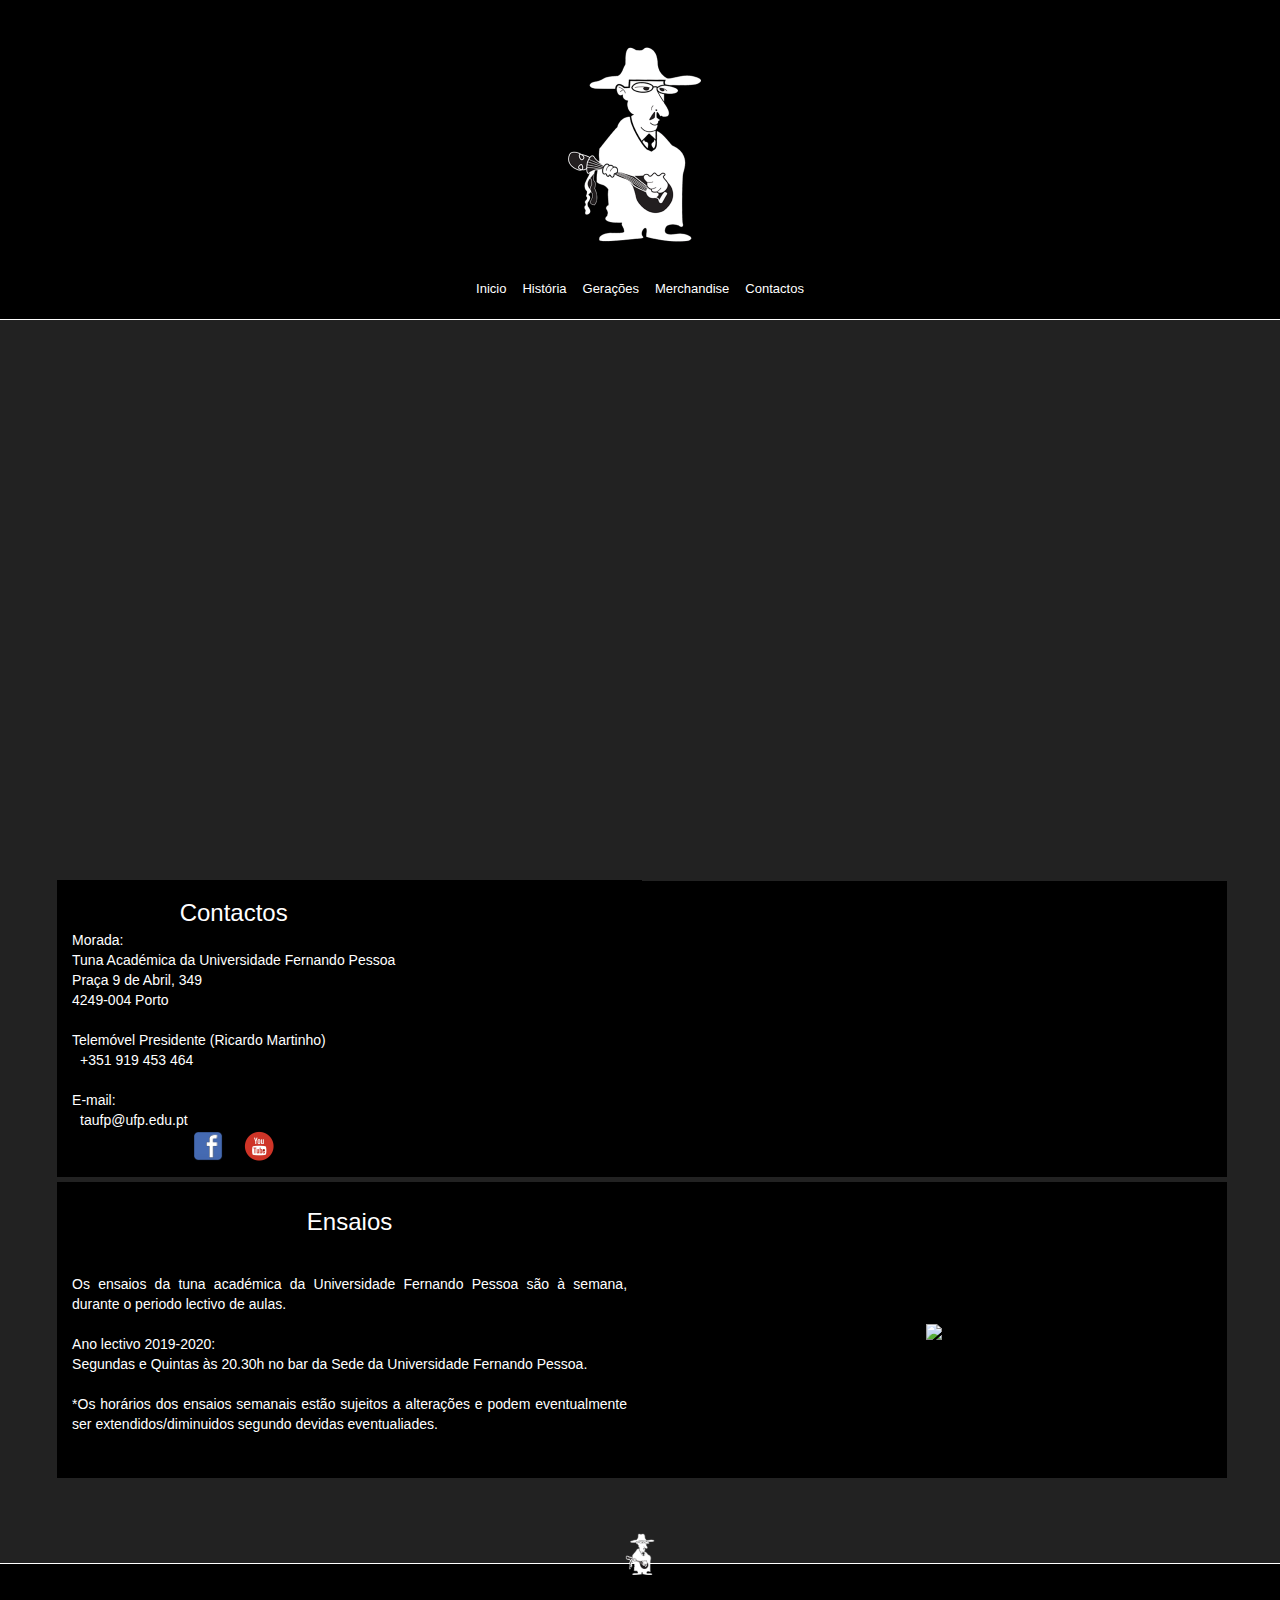
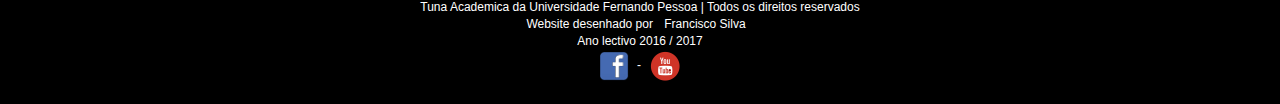
==== commit d1fab48f: "updated info" ====
--- a/contactos.html
+++ b/contactos.html
@@ -250,7 +250,7 @@
 										<span class="text">Os ensaios da tuna académica da Universidade Fernando Pessoa
 											são à semana, durante o periodo lectivo de aulas.<br><br>
 
-											Ano lectivo 2017-2018:<br>Segundas e Quintas às 21h no bar da Sede da
+											Ano lectivo 2019-2020:<br>Segundas e Quintas às 20.30h no bar da Sede da
 											Universidade Fernando Pessoa.<br><br>
 										</span>
 
@@ -273,7 +273,7 @@
 								<table align="center" style="height:265px;">
 									<tr>
 										<td>
-											<img src="img/instrumentos.jpg" width="290">
+											<img src="img/instrument.jpg" width="290">
 										</td>
 									</tr>
 								</table>
